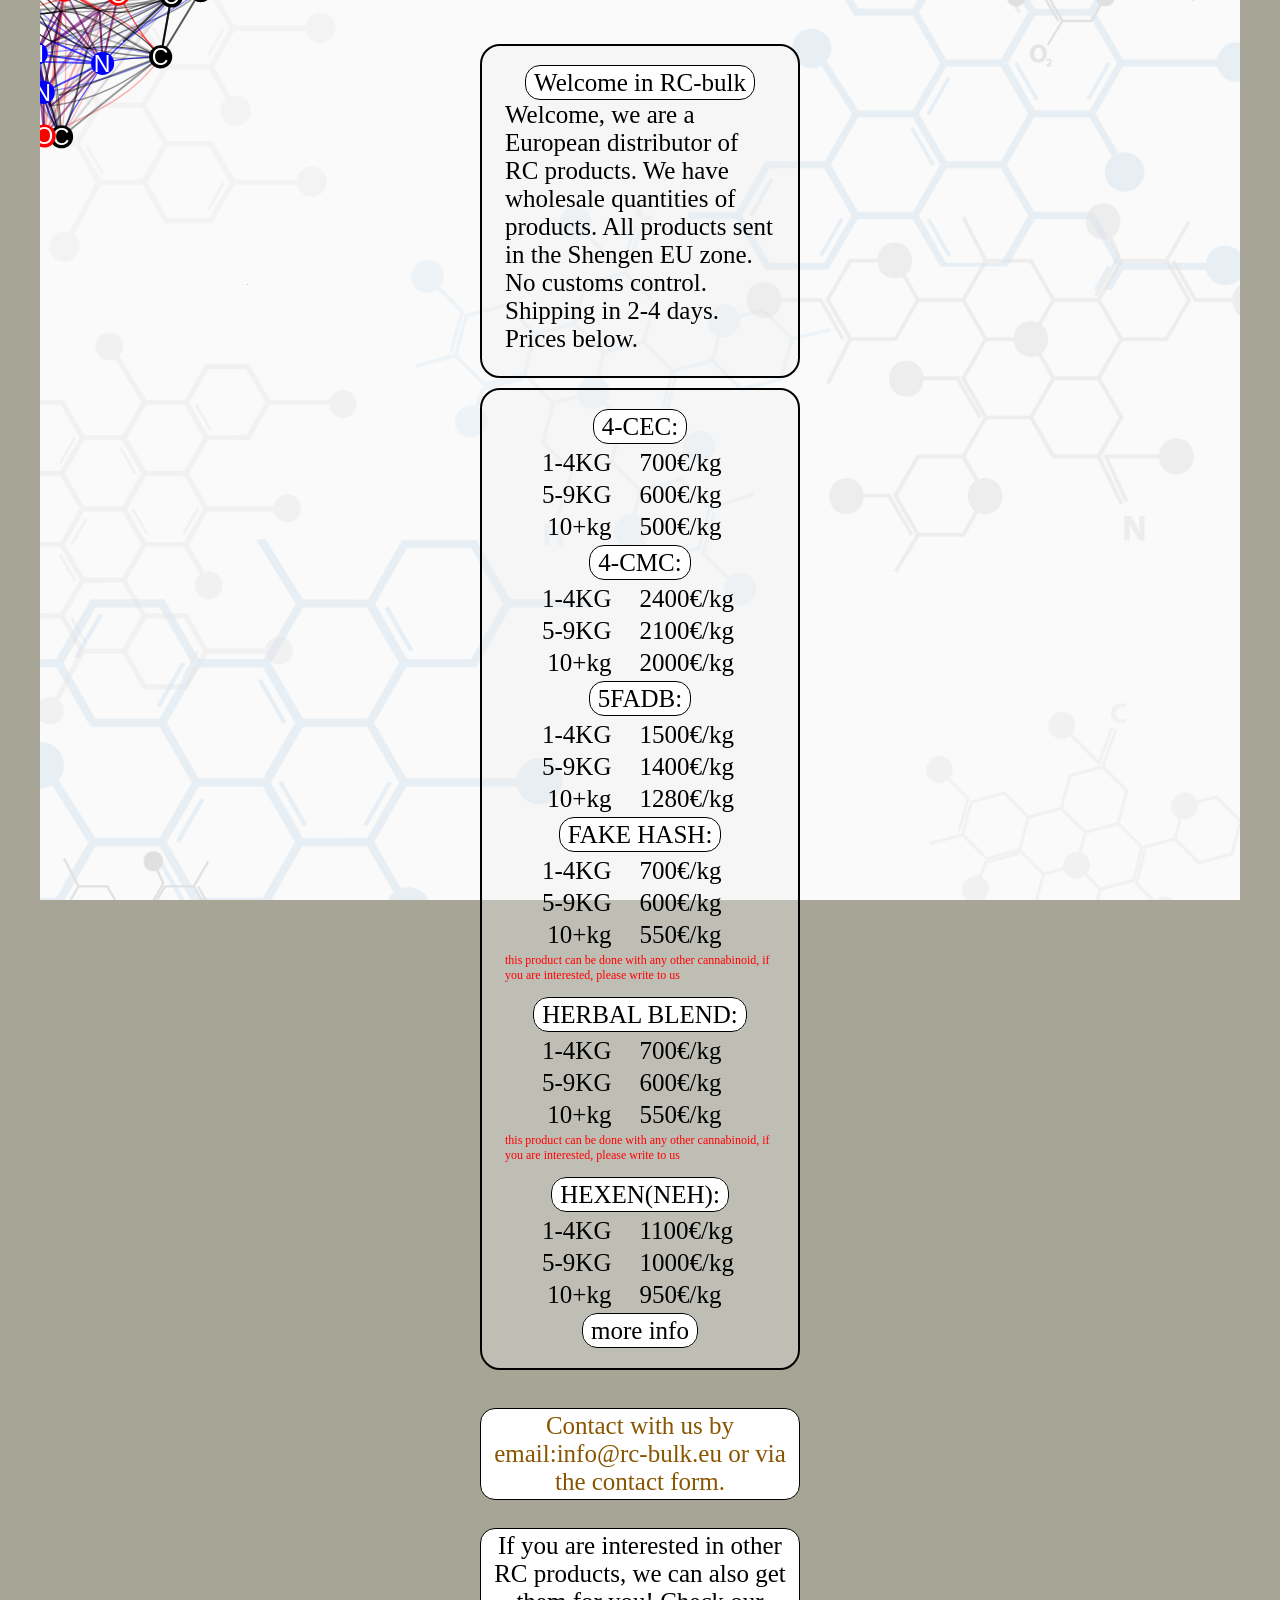
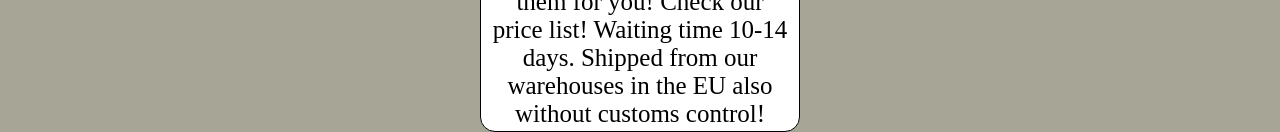
==== index.html @ 0c56336a "Add files via upload" ====
<!DOCTYPE html>
<html lang="en">
	<head>
		<meta http-equiv="Content-Type" content="text/html; charset=UTF-8">
			<title>Rc-Bulk Order</title>
			<meta name="viewport" content="width=device-width, initial-scale=1, shrink-to-fit=no">
			<meta name="description" content="Distributor and manufactor of Research Chemicals, buy wholesale 3MMC 4CMC 6APB">
			<meta name="msapplication-TileColor" content="#ffffff">
			<meta name="msapplication-TileImage" content="/ms-icon-144x144.png">
			<meta name="theme-color" content="#ffffff">
			<link rel="stylesheet" href="style.css">
	</head>
	<body>
		<canvas id="canvas" width="1200" height="588"></canvas>
		<div id="behind" style="background-size: 100vw;"></div>
		<div id="slideshow">
			<img id="mmc" alt="3mmc crystals" src="./media/3mmc_1200.jpg" onclick="closeimg(&quot;mmc&quot;);">
			<img id="cmc" alt="4cmc crystals" src="./media/4cmc_1200.jpg" onclick="closeimg(&quot;cmc&quot;);">
			<img id="a4CEC" alt="4cmc crystals" src="./media/4CEC.jpg" onclick="closeimg(&quot;a4CEC&quot;);">
			<img id="a4CMC" alt="4cmc crystals" src="./media/4CMC.jpg" onclick="closeimg(&quot;a4CMC&quot;);">
			<img id="a5FADB" alt="4cmc crystals" src="./media/5FADB.jpg" onclick="closeimg(&quot;a5FADB&quot;);">
			<img id="fake5fadb" alt="4cmc crystals" src="./media/fake5fadb.jpg" onclick="closeimg(&quot;fake5fadb&quot;);">
			<img id="herbalBlend" alt="4cmc crystals" src="./media/herbalBlend.jpg" onclick="closeimg(&quot;herbalBlend&quot;);">
			<img id="hexenNeh" alt="4cmc crystals" src="./media/hexenNeh.jpg" onclick="closeimg(&quot;hexenNeh&quot;);">
		</div>
		<div id="description" style="height: 0px; opacity: 0; margin-bottom: 0px; margin-top: 0px;">
			<span class="large bo" onclick="var x=document.getElementById(&quot;description&quot;).style; x.height=&quot;0px&quot;; x.opacity=&quot;0&quot;; x.marginBottom=&quot;0px&quot;; x.marginTop=&quot;0px&quot;; changespeed(1);">Rc-Bulk.eu</span>
			<div class="small">
				<br>We manufacture 4-CEC, 4-CMC, 5FADB, HEXEN(NEH), FAKE HASH (5FADB 1:10), HERBAL BLEND (5FADB 1:10). Purity is 99%, crystals. See images <span class="pointer" onclick="showa4CEC();">here</span> &amp; <span class="pointer" onclick="showa4CMC();">here</span> &amp; <span class="pointer" onclick="showa5FADB();">here</span> &amp; <span class="pointer" onclick="showfake5fadb();">here</span> &amp; <span class="pointer" onclick="showherbalBlend();">here</span> &amp; <span class="pointer" onclick="showhexenNeh();">here</span>.
			<br><br>We ship per courier within the EU respecting local laws. A personal pickup from the Netherlands is also possible.
			<br><br>We accept wire transfer and bitcoins.
			<!--<br><br><span class="bo center sample">100g Sample:</span>
			<br><table class="table2">
				<tbody>
					<tr>
						<td>400€</td>
						<td>/</td>
						<td class="left">3mmc</td>
					</tr>
					<tr>
						<td>300€</td>
						<td>/</td>
						<td class="left">4cmc</td>
					</tr>
				</tbody>
			</table> 
			<br><input class="newsletter" type="text" placeholder="get newsletter" onclick="this.placeholder=&#39;enter your email&#39;; this.style.backgroundColor=&#39;#fff&#39;;" onchange="getmail(this.value,this);" onkeydown="this.style.backgroundColor=&#39;#fff&#39;;">-->
			</div>
		</div>
		<table class="table1">
			<tbody><tr><td colspan="2" class="title"><span class="bo">Welcome in RC-bulk</span></td></tr>
				
				<tr><td>Welcome, we are a European distributor of RC products. We have wholesale quantities of products. All products sent in the Shengen EU zone. No customs control. Shipping in 2-4 days. Prices below.</td></tr>
			</tbody>
		</table>
		<table class="table1">
			<tbody>

				<tr><td colspan="2" class="title"><span class="bo hover4start" onclick="showa4CEC();">4-CEC:</span>
				</td></tr>
				<tr><td colspan="2"></td></tr>
				<tr><td class="right">1-4KG</td><td>700€/kg</td></tr>
				<tr><td class="right">5-9KG</td><td>600€/kg</td></tr>
				<tr><td class="right">10+kg</td><td>500€/kg</td></tr>
				<tr><td colspan="2"></td></tr>

				<tr><td colspan="2" class="title"><span class="bo hover5start" onclick="showa4CMC();">4-CMC:</span>
				</td></tr>
				<tr><td colspan="2"></td></tr>
				<td class="right">1-4KG</td><td>2400€/kg</td></tr>
				<tr><td class="right">5-9KG</td><td>2100€/kg</td></tr>
				<tr><td class="right">10+kg</td><td>2000€/kg</td></tr>
				<tr><td colspan="2"></td></tr>

				<tr><td colspan="2" class="title"><span class="bo hover6start" onclick="showa5FADB();">5FADB:</span>
				</td></tr>
				<tr><td colspan="2"></td></tr>
				<td class="right">1-4KG</td><td>1500€/kg</td></tr>
				<tr><td class="right">5-9KG</td><td>1400€/kg</td></tr>
				<tr><td class="right">10+kg</td><td>1280€/kg</td></tr>
				<tr><td colspan="2"></td></tr>

				<tr><td colspan="2" class="title"><span class="bo hover7start" onclick="showfake5fadb();">FAKE HASH:</span>
				</td></tr>
				<tr><td colspan="2"></td></tr>
				<td class="right">1-4KG</td><td>700€/kg</td></tr>
				<tr><td class="right">5-9KG</td><td>600€/kg</td></tr>
				<tr><td class="right">10+kg</td><td>550€/kg</td></tr>
				<tr><td colspan="2" class="descSecond"><div>this product can be done with any other cannabinoid, if you are interested, please write to us</div></td></tr>

				<tr><td colspan="2" class="title"><span class="bo hover8start" onclick="showherbalBlend();">HERBAL BLEND:</span>
				</td></tr>
				<tr><td colspan="2"></td></tr>
				<td class="right">1-4KG</td><td>700€/kg</td></tr>
				<tr><td class="right">5-9KG</td><td>600€/kg</td></tr>
				<tr><td class="right">10+kg</td><td>550€/kg</td></tr>
				<tr><td colspan="2"colspan="2" class="descSecond"><div>this product can be done with any other cannabinoid, if you are interested, please write to us</div></td></tr>

				<tr><td colspan="2" class="title"><span class="bo hover9start" onclick="showhexenNeh();">HEXEN(NEH):</span>
				</td></tr>
				<tr><td colspan="2"></td></tr>
				<td class="right">1-4KG</td><td>1100€/kg</td></tr>
				<tr><td class="right">5-9KG</td><td>1000€/kg</td></tr>
				<tr><td class="right">10+kg</td><td>950€/kg</td></tr>
				<tr><td colspan="2"></td></tr>

				<tr><td colspan="2" class="title"><span class="bo hover3start" onclick="var x=document.getElementById(&quot;description&quot;); x.style.height=x.scrollHeight+20+&quot;px&quot;; x.style.opacity=&quot;1&quot;; x.style.marginBottom=&quot;20px&quot;; x.style.marginTop=&quot;40px&quot;; changespeed(0); scrolltotop=window.scrollY||window.pageYOffset; closeimg(&quot;mmc&quot;); closeimg(&quot;a4CEC&quot;); closeimg(&quot;a4CMC&quot;); closeimg(&quot;a5FADB&quot;); closeimg(&quot;fake5fadb&quot;); closeimg(&quot;herbalBlend&quot;); closeimg(&quot;hexenNeh&quot;); closeimg(&quot;cmc&quot;);">more info</span>
				</td></tr>
			</tbody>
		</table>

		<br><div class="bo bo2"><a href="mailto:info@rc-bulk.eu">Contact with us by email:</a><script>var em="in"+"fo"+"@rc-bulk"+""+".eu";document.write("<a href=\"mailto:"+em+"\">"+em+"</a>");</script> <a href="mailto:info@rc-bulk.eu"> or via the contact form.</a></div>
		<br><div class="bo bo2">If you are interested in other RC products, we can also get them for you! Check our price list! Waiting time 10-14 days. Shipped from our warehouses in the EU also without customs control!</div>
		<script type="text/javascript" src="script.js"></script>
	</body>
</html>
---- style.css ----
@font-face {
  font-family: 'Patua One';
  font-style: normal;
  font-weight: 400;
  src: local('Patua One'), local('PatuaOne-Regular'), url(ZXuke1cDvLCKLDcimxB44_lu.woff2) format('woff2');
  unicode-range: U+0000-00FF, U+0131, U+0152-0153, U+02BB-02BC, U+02C6, U+02DA, U+02DC, U+2000-206F, U+2074, U+20AC, U+2122, U+2191, U+2193, U+2212, U+2215, U+FEFF, U+FFFD;
}
@media screen and (max-width: 1199.99px) {
    #canvas, #behind, #slideshow {
    	width:100vw;
		margin-left:0;
	}
}
@media screen and (min-width: 1200px) {
    #canvas, #behind, #slideshow {
    	width:1200px;
		margin-left:calc(50vw - 600px);
	}
}
#canvas, #behind {
	position:fixed;	
	top:0px;
	background:transparent;
	left: 0;
	height:100vh;
	}
#canvas {
	z-index:2;
}
#behind {
	background: url(background.png) no-repeat 0px center fixed; 
	background-size: cover;
	z-index:0;
	background-color:#eee;
	box-sizing: border-box;
}
#slideshow {
	position:relative;
	top:0;
	left:0;
	z-index:7;
	text-align:center;
	font-size:0px;
}
#mmc, #cmc, #a4CEC, #a4CMC, #a5FADB, #fake5fadb, #herbalBlend, #herbalBlend, #hexenNeh {
	width:0px;
	height:auto;
	overflow:hidden;
	transition: width 1s, opacity 1s;
	cursor:pointer;
	opacity:0;
}
body{
	margin:0px;
	padding:0px;
	background-color:#fff;
	font-family: 'Patua One', cursive;
	font-size:25px;	
	background-color:#a7a596;
	overflow-x: hidden;
	}
h1 {
	font-size:40px;
}
.title {
	text-align:center;
}
.right {
	text-align:right;
	padding-right:1em;
}
.left {
	text-align:left;
}
a {
	color:#850;
	text-decoration:none;
}
a:hover {
	text-decoration:underline;
}
.bo, .newsletter {
	border:1px solid #000;
	background-color:#fff;
	border-radius: 15px;
	padding:3px;
	padding-left:8px;
	padding-right:8px;
	cursor:pointer;	
}
.bo2 {
	display:table;
	text-align:center;
}
.bo, .bo2, .newsletter {
	position:relative;
	z-index:3;
	transition: border 0.5s;
}
.bo:hover, .bo2:hover {
	border:1px solid #970;
}
.newsletter {
	width:100%;
	box-sizing: border-box;
	text-align:center;
	font-size:20px;	
	font-family: 'Patua One', cursive;
}
.newsletter:focus {
	border:1px #a50 solid;
}
.table1 {border:2px solid #000; 
	cursor:pointer;
	margin-bottom:10px;
}
.table1, #description, .bo2 {
	margin-left:calc(50vw - 128px - 2.5vw);
	width:calc(256px + 5vw);	
	box-sizing: border-box;
	position:relative;
}
.mrschengen {
	margin-left:calc(50vw - 40.5px);
	box-sizing: border-box;
	margin-top:10px;
	position:relative;
	z-index:1;
}
.table1, #description {
	background-color:rgba(237,237,237,0.35);
	border-radius:20px;
	padding:20px;	
}
.table2 {
	margin:auto;
	margin-top:-5px;
	margin-bottom:-5px;
}
.hover1, .hover2, .hover3, .hover4, .hover5, .hover6, .hover7, .hover8, .hover9 {
	position:absolute;
	text-align:center;
	color:#777;
	margin-left:-24px;
	margin-top:5px;
	width:calc(256px + 5vw);
	box-sizing: border-box;
	transition: 0.5s;
	opacity:0;
}
.hover1, .hover2, .hover4, .hover5, .hover6, .hover7, .hover8, .hover9 {
	font-size:10px;	
}
.hover3 {
	font-size:18px;	
}
.hover1start:hover + .hover1 {
	opacity:1;
}
.hover2start:hover + .hover2 {
	opacity:1;
}
.hover4start:hover + .hover4 {
	opacity:1;
}
.hover5start:hover + .hover5 {
	opacity:1;
}
.hover6start:hover + .hover6 {
	opacity:1;
}
.hover7start:hover + .hover7 {
	opacity:1;
}
.hover8start:hover + .hover8 {
	opacity:1;
}
.hover9start:hover + .hover9 {
	opacity:1;
}
#description {
	border:2px solid #000;
	text-align:center;
	margin-bottom:0px;
	margin-top:0px;
	overflow:hidden;
	display:block;
	height: 0px;
	box-sizing: border-box;
	transition: height 0.5s, opacity 0.5s, margin-bottom 0.5s, margin-top 0.5s;
    opacity:0;
    cursor:pointer;
}
.large {
	font-size:150%;
}
.small {
	font-size:80%;
	text-align: justify;
    text-justify: inter-word;
}
.center, .frontDescription {
	text-align:center;
}
.sample {display:block;}
.pointer {
	cursor:pointer;
	color:#850;
	z-index:5;
	position:relative;

}
.redColor {
	color: red;
}

.descSecond {
	color: red;
	font-size: 12px;
	padding-bottom: 15px;
}
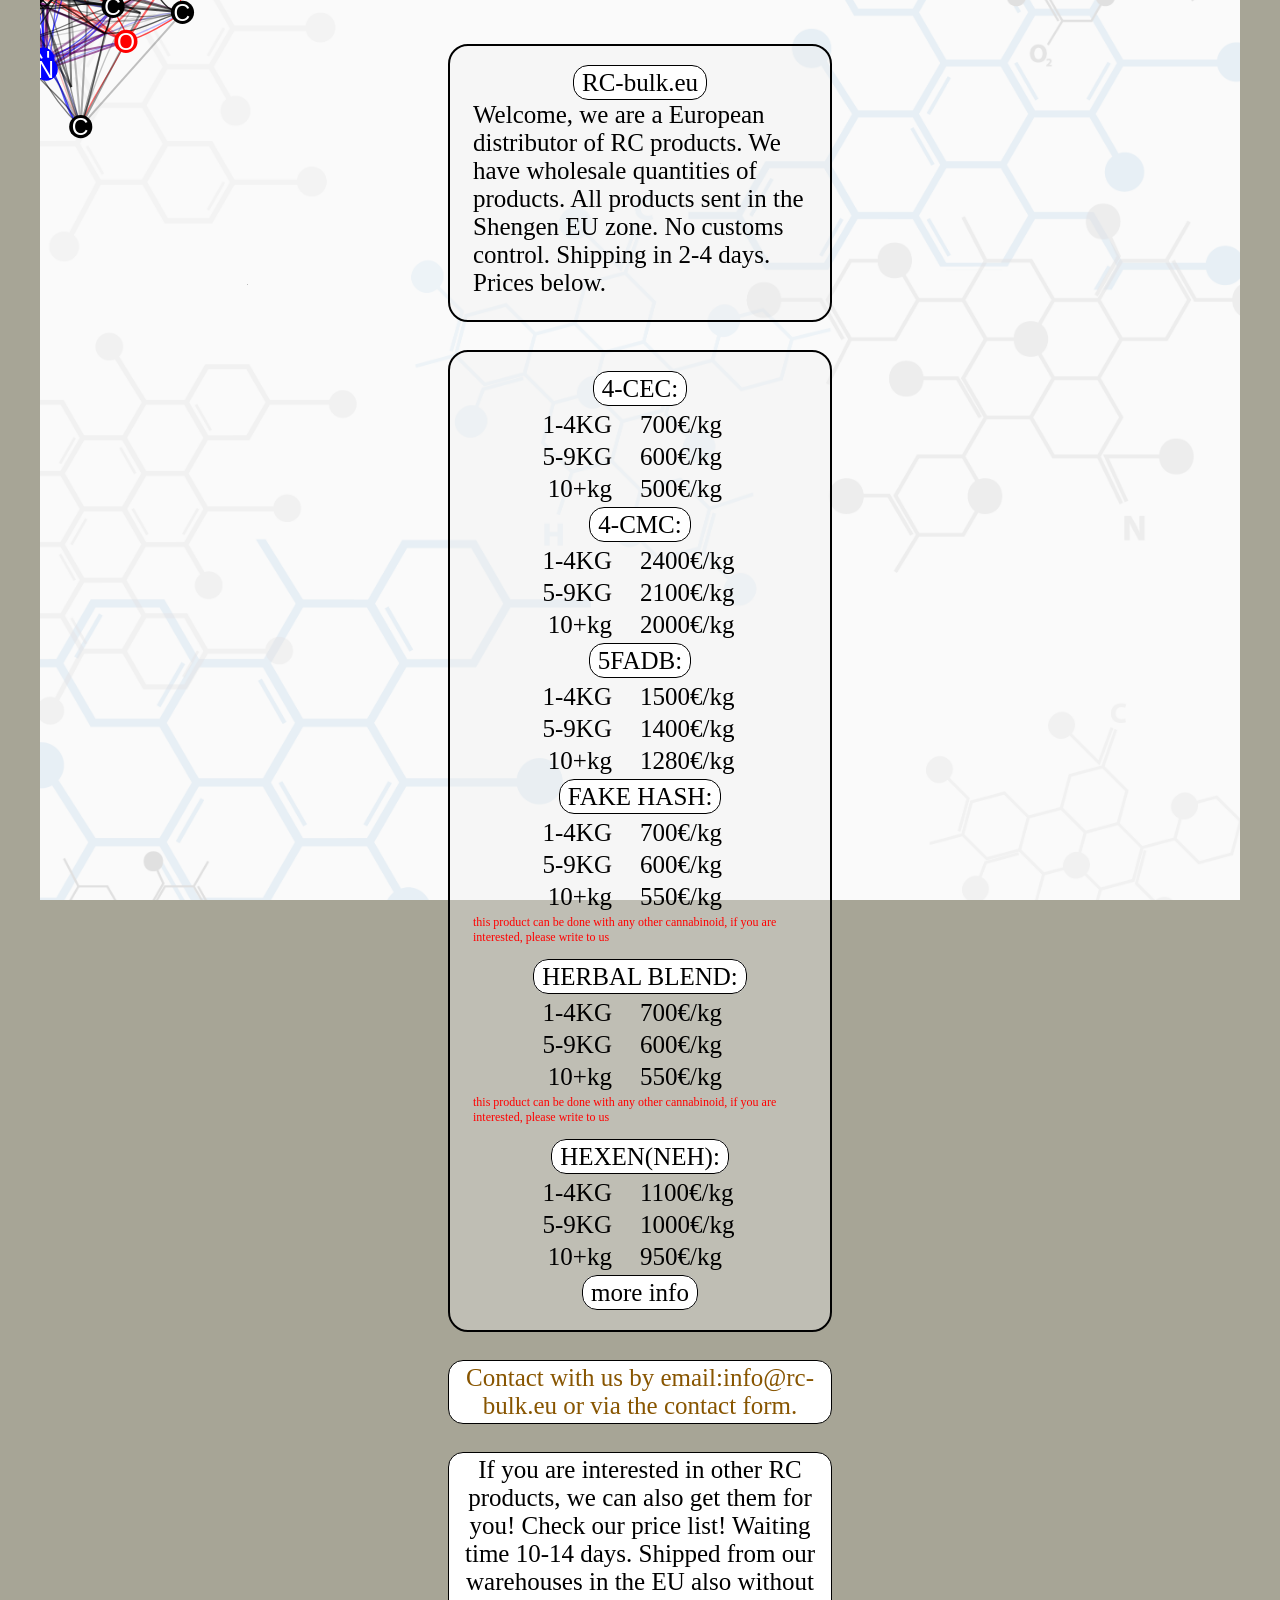
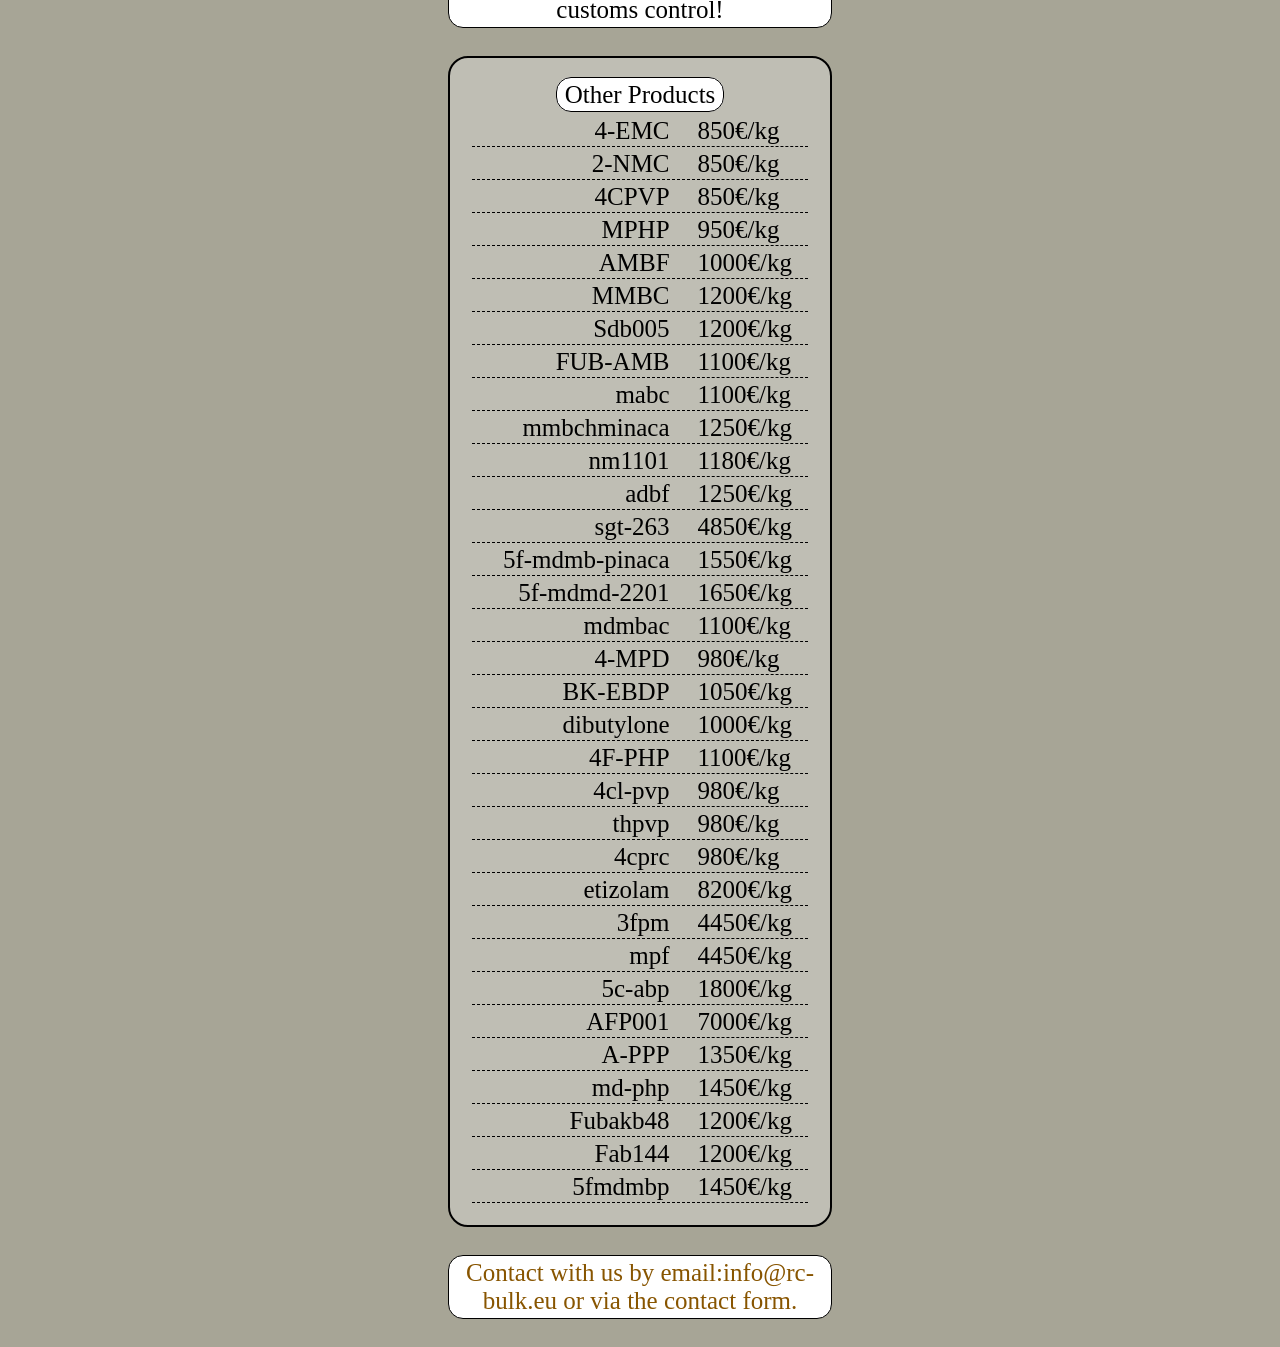
==== commit 123e2f27: "Add files via upload" ====
--- a/index.html
+++ b/index.html
@@ -48,11 +48,12 @@
 			</div>
 		</div>
 		<table class="table1">
-			<tbody><tr><td colspan="2" class="title"><span class="bo">Welcome in RC-bulk</span></td></tr>
+			<tbody><tr><td colspan="2" class="title"><span class="bo">RC-bulk.eu</span></td></tr>
 				
 				<tr><td>Welcome, we are a European distributor of RC products. We have wholesale quantities of products. All products sent in the Shengen EU zone. No customs control. Shipping in 2-4 days. Prices below.</td></tr>
 			</tbody>
-		</table>
+		</table> 
+		<br>
 		<table class="table1">
 			<tbody>
 
@@ -109,8 +110,52 @@
 			</tbody>
 		</table>
 
-		<br><div class="bo bo2"><a href="mailto:info@rc-bulk.eu">Contact with us by email:</a><script>var em="in"+"fo"+"@rc-bulk"+""+".eu";document.write("<a href=\"mailto:"+em+"\">"+em+"</a>");</script> <a href="mailto:info@rc-bulk.eu"> or via the contact form.</a></div>
+		<br><div class="bo bo2"><a href="http://rc-bulk.eu/formpage.html">Contact with us by email:</a><script>var em="in"+"fo"+"@rc-bulk"+""+".eu";document.write("<a href=\"mailto:"+em+"\">"+em+"</a>");</script> <a href="http://rc-bulk.eu/formpage.html"> or via the contact form.</a></div>
 		<br><div class="bo bo2">If you are interested in other RC products, we can also get them for you! Check our price list! Waiting time 10-14 days. Shipped from our warehouses in the EU also without customs control!</div>
+
+		<br><table class="table1 productTable">
+			<tbody>
+
+				<tr><td colspan="2" class="title"><span class="bo hover4start">Other Products</span>
+				</td></tr>
+				<tr><td colspan="2"></td></tr>
+				<tr><td class="right articleBorder">4-EMC</td><td class="articleBorder">850€/kg</td></tr>
+				<tr><td class="right articleBorder">2-NMC</td><td class="articleBorder">850€/kg</td></tr>
+				<tr><td class="right articleBorder">4CPVP</td><td class="articleBorder">850€/kg</td></tr>
+				<tr><td class="right articleBorder">MPHP</td><td class="articleBorder">950€/kg</td></tr>
+				<tr><td class="right articleBorder">AMBF</td><td class="articleBorder">1000€/kg</td></tr>
+				<tr><td class="right articleBorder">MMBC</td><td class="articleBorder">1200€/kg</td></tr>
+				<tr><td class="right articleBorder">Sdb005</td><td class="articleBorder">1200€/kg</td></tr>
+				<tr><td class="right articleBorder">FUB-AMB</td><td class="articleBorder">1100€/kg</td></tr>
+				<tr><td class="right articleBorder">mabc</td><td class="articleBorder">1100€/kg</td></tr>
+				<tr><td class="right articleBorder">mmbchminaca</td><td class="articleBorder">1250€/kg</td></tr>
+				<tr><td class="right articleBorder">nm1101</td><td class="articleBorder">1180€/kg</td></tr>
+				<tr><td class="right articleBorder">adbf</td><td class="articleBorder">1250€/kg</td></tr>
+				<tr><td class="right articleBorder">sgt-263</td><td class="articleBorder">4850€/kg</td></tr>
+				<tr><td class="right articleBorder">5f-mdmb-pinaca</td><td class="articleBorder">1550€/kg</td></tr>
+				<tr><td class="right articleBorder">5f-mdmd-2201</td><td class="articleBorder">1650€/kg</td></tr>
+				<tr><td class="right articleBorder">mdmbac</td><td class="articleBorder">1100€/kg</td></tr>
+				<tr><td class="right articleBorder">4-MPD</td><td class="articleBorder">980€/kg</td></tr>
+				<tr><td class="right articleBorder">BK-EBDP</td><td class="articleBorder">1050€/kg</td></tr>
+				<tr><td class="right articleBorder">dibutylone</td><td class="articleBorder">1000€/kg</td></tr>
+				<tr><td class="right articleBorder">4F-PHP</td><td class="articleBorder">1100€/kg</td></tr>
+				<tr><td class="right articleBorder">4cl-pvp</td><td class="articleBorder">980€/kg</td></tr>
+				<tr><td class="right articleBorder">thpvp</td><td class="articleBorder">980€/kg</td></tr>
+				<tr><td class="right articleBorder">4cprc</td><td class="articleBorder">980€/kg</td></tr>
+				<tr><td class="right articleBorder">etizolam</td><td class="articleBorder">8200€/kg</td></tr>
+				<tr><td class="right articleBorder">3fpm</td><td class="articleBorder">4450€/kg</td></tr>
+				<tr><td class="right articleBorder">mpf</td><td class="articleBorder">4450€/kg</td></tr>
+				<tr><td class="right articleBorder">5c-abp</td><td class="articleBorder">1800€/kg</td></tr>
+				<tr><td class="right articleBorder">AFP001</td><td class="articleBorder">7000€/kg</td></tr>
+				<tr><td class="right articleBorder">A-PPP</td><td class="articleBorder">1350€/kg</td></tr>
+				<tr><td class="right articleBorder">md-php</td><td class="articleBorder">1450€/kg</td></tr>
+				<tr><td class="right articleBorder">Fubakb48</td><td class="articleBorder">1200€/kg</td></tr>
+				<tr><td class="right articleBorder">Fab144</td><td class="articleBorder">1200€/kg</td></tr>
+				<tr><td class="right articleBorder">5fmdmbp</td><td class="articleBorder">1450€/kg</td></tr>
+			</tbody>
+		</table>
+		<br><div class="bo bo2"><a href="http://rc-bulk.eu/formpage.html">Contact with us by email:</a><script>var em="in"+"fo"+"@rc-bulk"+""+".eu";document.write("<a href=\"mailto:"+em+"\">"+em+"</a>");</script> <a href="http://rc-bulk.eu/formpage.html"> or via the contact form.</a></div><br>
+		<button onclick="topFunction()" id="myBtn" title="Go to top">Top</button>
 		<script type="text/javascript" src="script.js"></script>
 	</body>
 </html>
--- a/style.css
+++ b/style.css
@@ -33,6 +33,7 @@
 	z-index:0;
 	background-color:#eee;
 	box-sizing: border-box;
+	/*padding: auto;*/
 }
 #slideshow {
 	position:relative;
@@ -115,8 +116,9 @@
 	margin-bottom:10px;
 }
 .table1, #description, .bo2 {
-	margin-left:calc(50vw - 128px - 2.5vw);
-	width:calc(256px + 5vw);	
+	/*margin-left:calc(50vw - 128px - 2.5vw);*/
+	margin: 0 auto;
+	width:calc(320px + 5vw);	
 	box-sizing: border-box;
 	position:relative;
 }
@@ -218,4 +220,28 @@
 	color: red;
 	font-size: 12px;
 	padding-bottom: 15px;
+}
+
+.articleBorder {
+	border-bottom: 1px dashed;
+}
+
+#myBtn {
+    display: none; /* Hidden by default */
+    position: fixed; /* Fixed/sticky position */
+    bottom: 20px; /* Place the button at the bottom of the page */
+    right: 30px; /* Place the button 30px from the right */
+    z-index: 99; /* Make sure it does not overlap */
+    border: none; /* Remove borders */
+    outline: none; /* Remove outline */
+    background-color: red; /* Set a background color */
+    color: white; /* Text color */
+    cursor: pointer; /* Add a mouse pointer on hover */
+    padding: 15px; /* Some padding */
+    border-radius: 10px; /* Rounded corners */
+    font-size: 18px; /* Increase font size */
+}
+
+#myBtn:hover {
+    background-color: #555; /* Add a dark-grey background on hover */
 }
